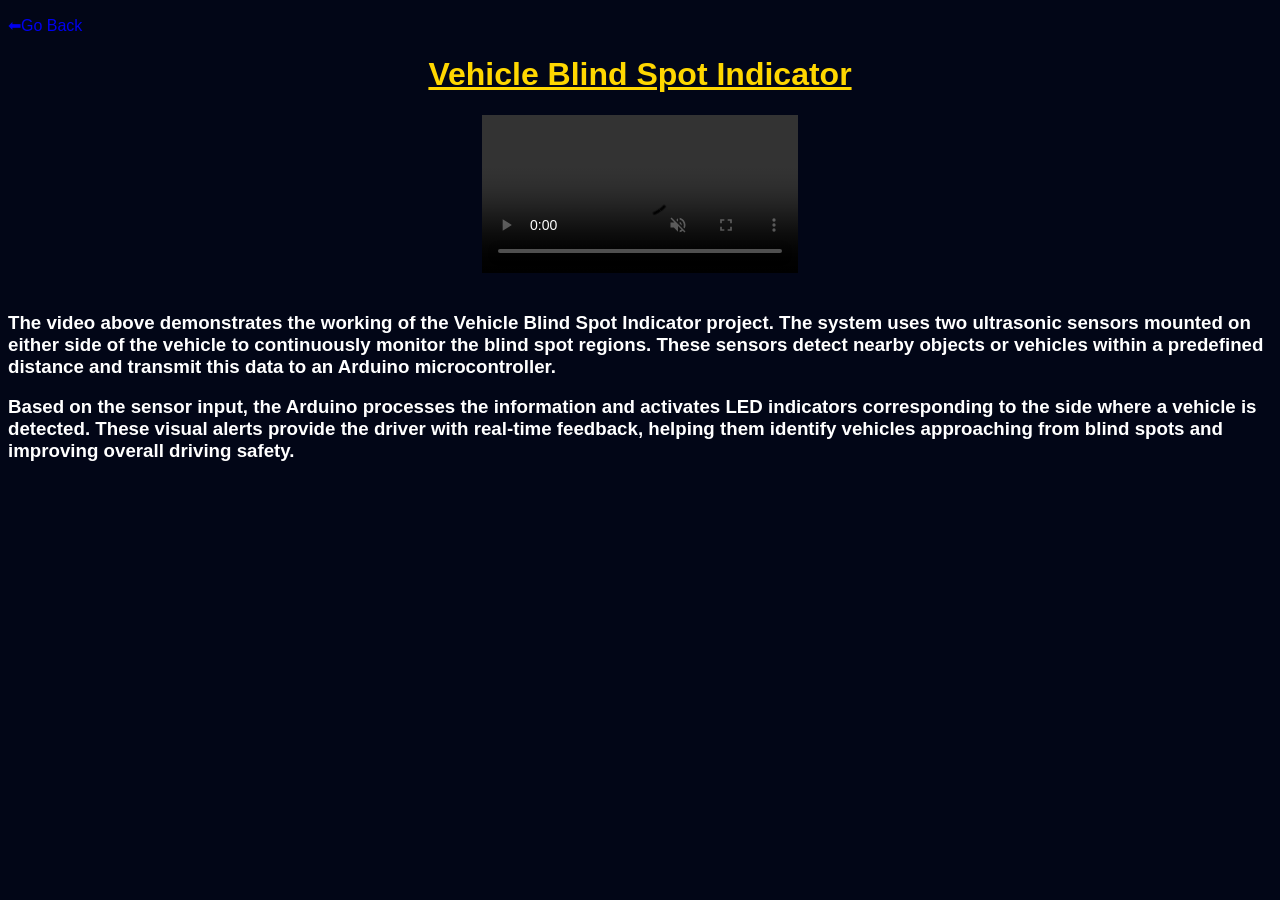
==== project1/project1-demo.html @ d5cae087 "Add files via upload" ====
<!DOCTYPE html>
<head>
    <meta name="viewport" content="width=device-width, initial-scale=1.0">
    <title>Project 1 Demo</title>
</head>
<body style="background-color: #020617;font-family: Arial, sans-serif;">
    <a href="../portfolio.html#projects"  style="text-decoration: none;"><p>⬅Go Back</p></a>
    <h1 style="text-align: center;color: gold;text-decoration:underline ;">Vehicle Blind Spot Indicator</h1>
    <video autoplay muted controls width="25%" style=" display: block;margin: auto;">
        <source src="project1-demo.mp4" type="video/mp4">
        Your browser does not support playing this video.
    </video>
    <h3 style="color: white; padding-top: 20px;">The video above demonstrates the working of the Vehicle Blind Spot Indicator project.
The system uses two ultrasonic sensors mounted on either side of the vehicle to continuously monitor the blind spot regions. These sensors detect nearby objects or vehicles within a predefined distance and transmit this data to an Arduino microcontroller.</h3>

    <h3 style="color: white;">Based on the sensor input, the Arduino processes the information and activates LED indicators corresponding to the side where a vehicle is detected. These visual alerts provide the driver with real-time feedback, helping them identify vehicles approaching from blind spots and improving overall driving safety.</h3>
</body>
</html>
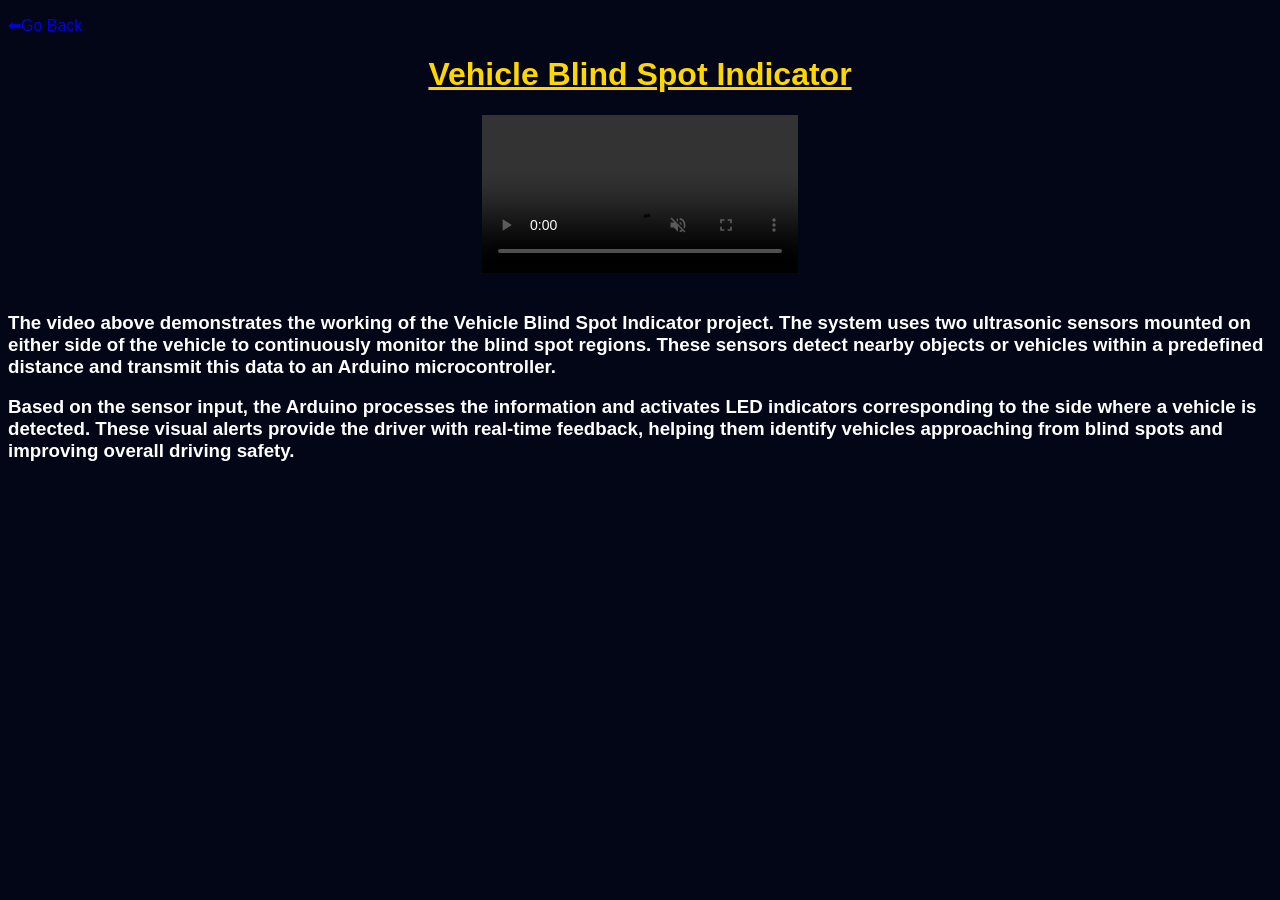
==== commit 58192053: "Update project1-demo.html" ====
--- a/project1/project1-demo.html
+++ b/project1/project1-demo.html
@@ -4,7 +4,7 @@
     <title>Project 1 Demo</title>
 </head>
 <body style="background-color: #020617;font-family: Arial, sans-serif;">
-    <a href="../portfolio.html#projects"  style="text-decoration: none;"><p>⬅Go Back</p></a>
+    <a href="../index.html#projects"  style="text-decoration: none;"><p>⬅Go Back</p></a>
     <h1 style="text-align: center;color: gold;text-decoration:underline ;">Vehicle Blind Spot Indicator</h1>
     <video autoplay muted controls width="25%" style=" display: block;margin: auto;">
         <source src="project1-demo.mp4" type="video/mp4">
@@ -15,4 +15,4 @@
 
     <h3 style="color: white;">Based on the sensor input, the Arduino processes the information and activates LED indicators corresponding to the side where a vehicle is detected. These visual alerts provide the driver with real-time feedback, helping them identify vehicles approaching from blind spots and improving overall driving safety.</h3>
 </body>
-</html>+</html>
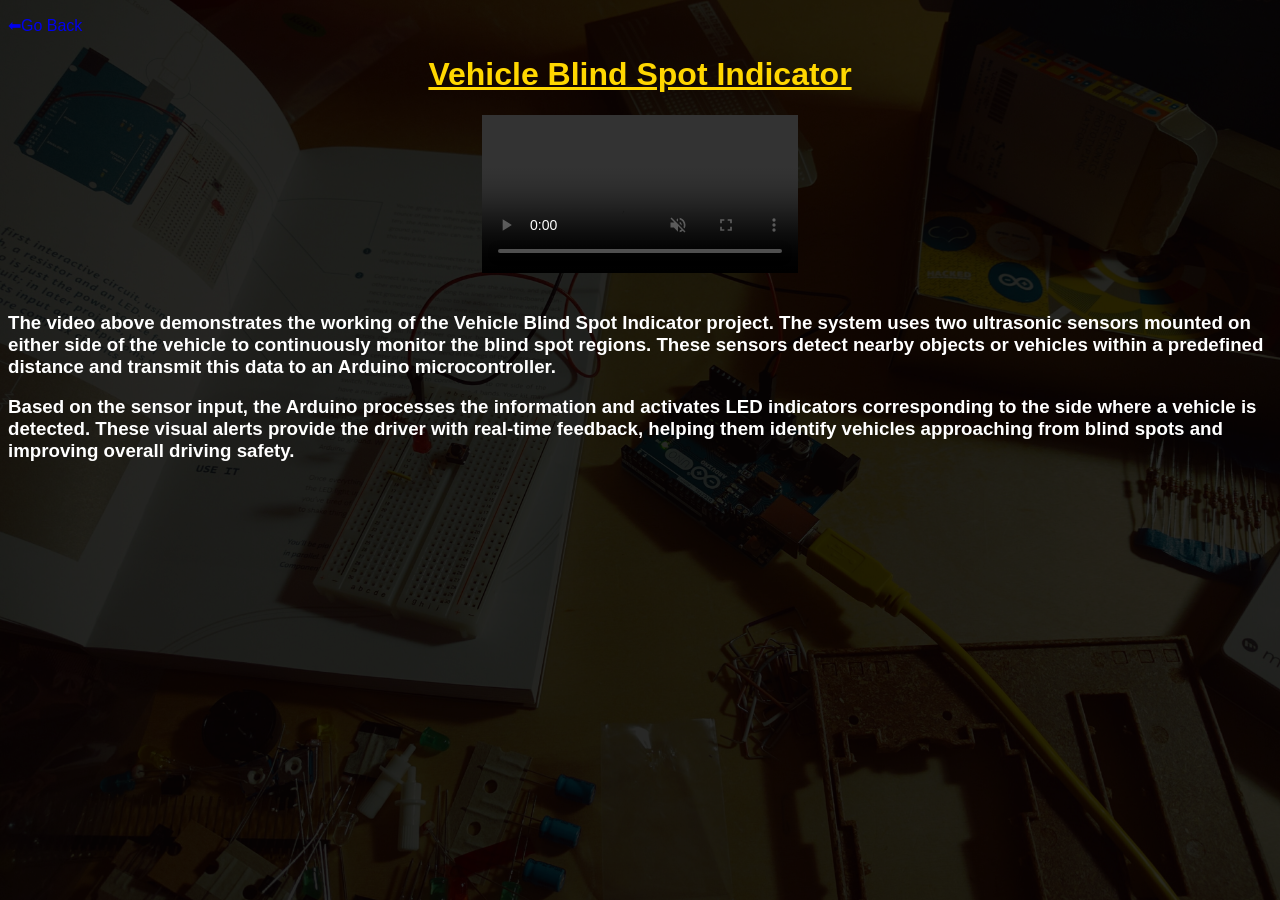
==== commit 8b408424: "Update project1-demo.html" ====
--- a/project1/project1-demo.html
+++ b/project1/project1-demo.html
@@ -3,7 +3,7 @@
     <meta name="viewport" content="width=device-width, initial-scale=1.0">
     <title>Project 1 Demo</title>
 </head>
-<body style="background-color: #020617;font-family: Arial, sans-serif;">
+<body style="background:linear-gradient(rgba(0,0,0,0.84), rgba(0,0,0,0.84)),url('background.jpg'); background-size:cover; font-family: Arial, sans-serif;">
     <a href="../index.html#projects"  style="text-decoration: none;"><p>⬅Go Back</p></a>
     <h1 style="text-align: center;color: gold;text-decoration:underline ;">Vehicle Blind Spot Indicator</h1>
     <video autoplay muted controls width="25%" style=" display: block;margin: auto;">
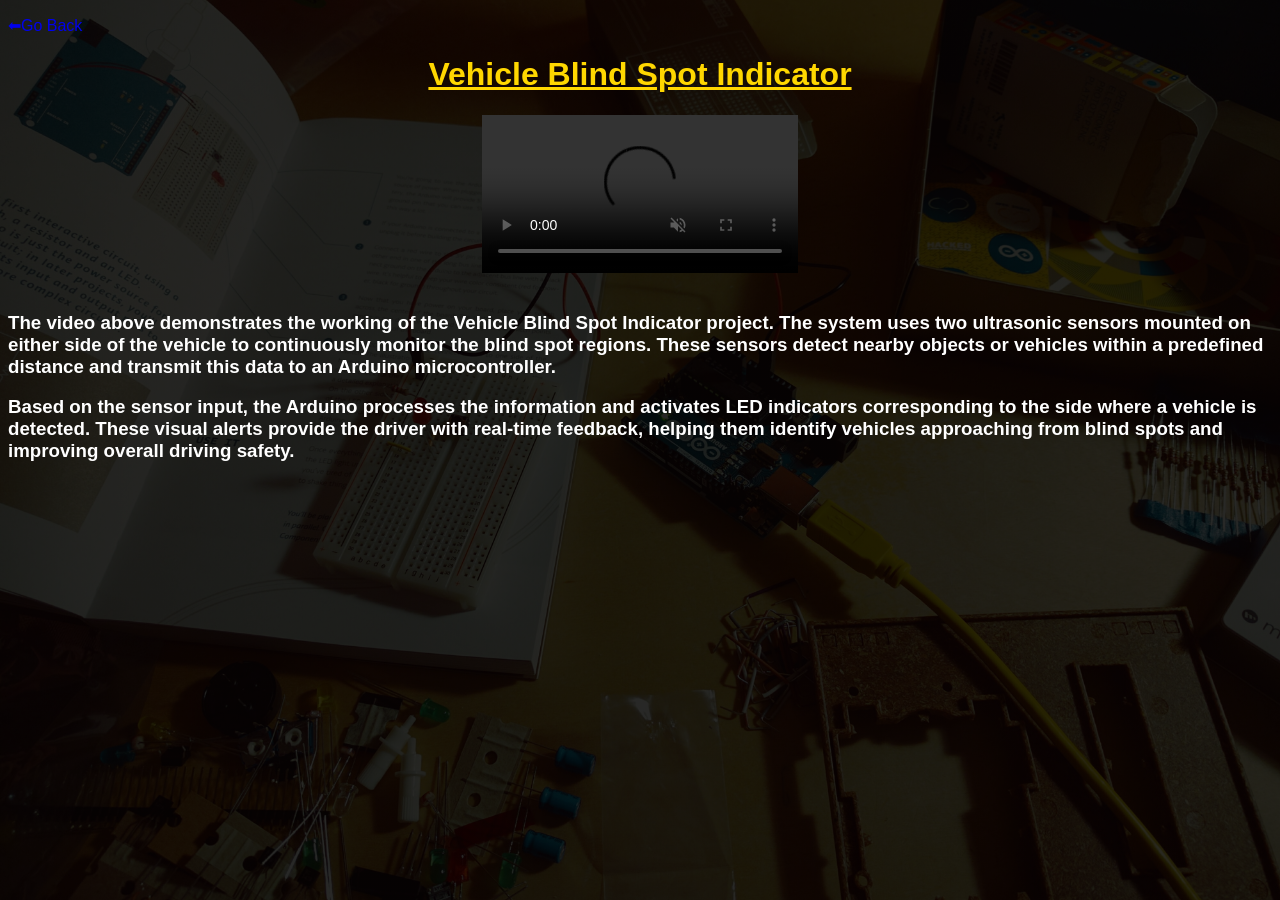
==== commit 200f9611: "Update project1-demo.html" ====
--- a/project1/project1-demo.html
+++ b/project1/project1-demo.html
@@ -3,7 +3,7 @@
     <meta name="viewport" content="width=device-width, initial-scale=1.0">
     <title>Project 1 Demo</title>
 </head>
-<body style="background:linear-gradient(rgba(0,0,0,0.84), rgba(0,0,0,0.84)),url('background.jpg'); background-size:cover; font-family: Arial, sans-serif;">
+<body style="background:linear-gradient(rgba(0,0,0,0.84), rgba(0,0,0,0.84)),url('background.jpg'); background-size:cover; background-position:center; background-attachment: fixed; font-family: Arial, sans-serif;">
     <a href="../index.html#projects"  style="text-decoration: none;"><p>⬅Go Back</p></a>
     <h1 style="text-align: center;color: gold;text-decoration:underline ;">Vehicle Blind Spot Indicator</h1>
     <video autoplay muted controls width="25%" style=" display: block;margin: auto;">
